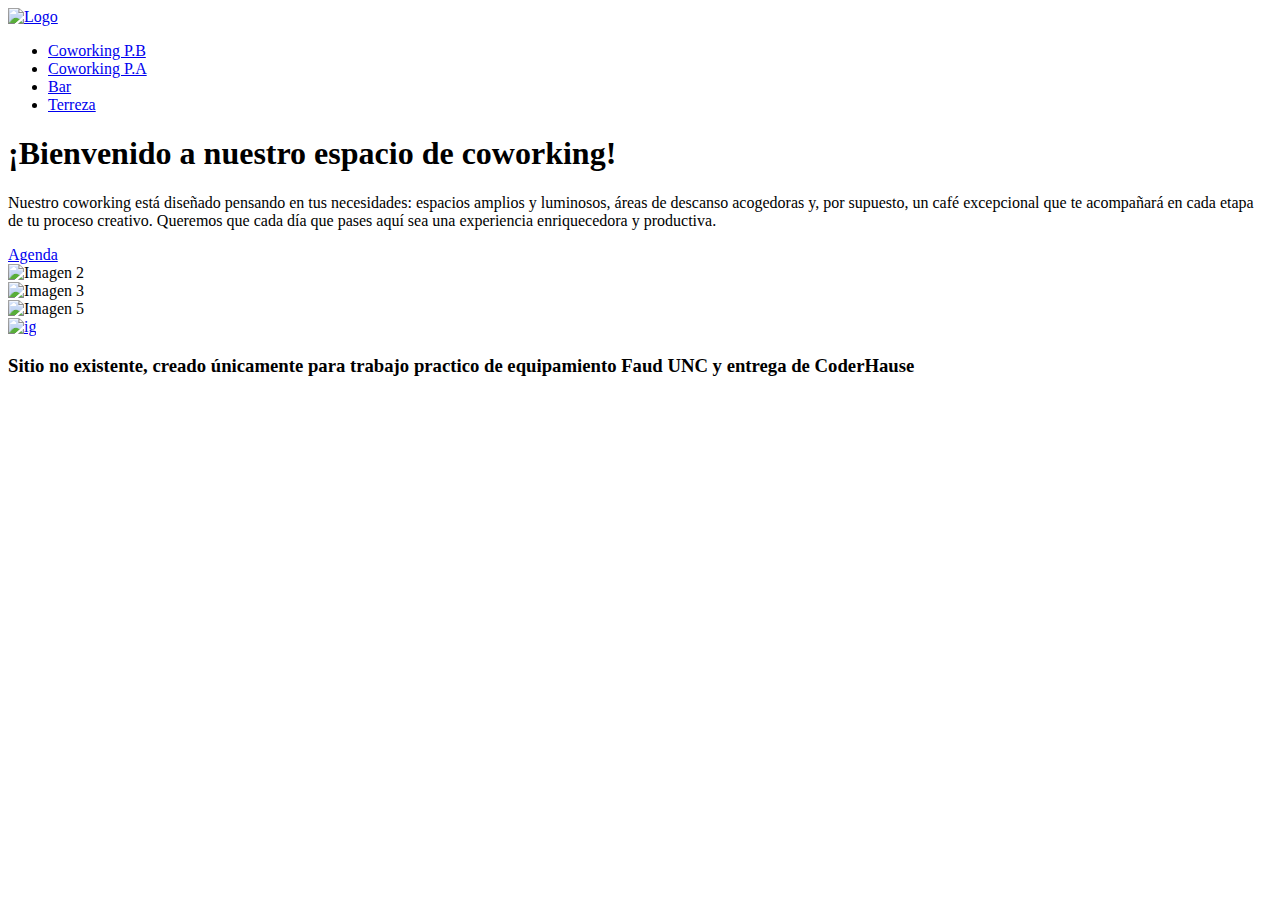
==== pages/index.html @ 488192bd "nombre de idex" ====
<!DOCTYPE html>
<html lang="en">
<head>
  <meta charset="UTF-8">
  <meta name="viewport" content="width=device-width, initial-scale=1.0">
  <meta name="description" content="Descripción de la página">
  <link rel="stylesheet" href="../css/main.css">
  <link rel="icon" href="../img/favicon.ico">
  <title>Coworking Cafe entre Brumas</title>
</head>
<body>
  <!-- banner principal -->
  <header>
    <a href="./ejemplos.html">
      <img src="../img/logo.png" alt="Logo">
    </a>
    <!-- menu de navegacion -->
    <nav>
      <ul>
        <li><a href="coworking1.html" target="_blank" class="boton">Coworking P.B</a></li>
        <li><a href="coworking2.html" target="_blank" class="boton">Coworking P.A</a></li>
        <li><a href="bar.html" target="_blank" class="boton">Bar</a></li>
        <li><a href="terraza.html" target="_blank" class="boton">Terreza</a></li>
      </ul>
    </nav>
  </header>
  <!-- contenido principal-->
  <main>
    <div class="textos">
      <h1 class="welcome-title">¡Bienvenido a nuestro espacio de coworking!</h1>
        <p class="welcome-text">Nuestro coworking está diseñado pensando en tus necesidades: espacios amplios y luminosos, áreas de descanso acogedoras y, por supuesto, un café excepcional que te acompañará en cada etapa de tu proceso creativo. Queremos que cada día que pases aquí sea una experiencia enriquecedora y productiva.</p>
        <div class="boton">
          <a href="agenda.html" target="_blank" class="boton">Agenda</a>
        </div>
      </div>
  </main>
  <main class="contenedor">
    <div class="img-dos"> 
      <img  src="../img/2.png" alt="Imagen 2">
    </div>
    <div class="img-tres">
      <img src="../img/3.png" alt="Imagen 3">
    </div>
    <div class="img-cinco">
      <img src="../img/1.2.png" alt="Imagen 5">
    </div>
  </main>
  <!-- section otra info-->
  <section>
    <div>
        <a href="https://www.instagram.com/coworkingbruma?igsh=NTZhZmo3ZWN2OHNj" target="_blank" class="boton">
            <img src="../img/ig2.png" alt="ig">
        </a>
    </div>
  </section>
  <!-- pie de pagina -->
  <footer>
    <h3>Sitio no existente, creado únicamente para trabajo practico de equipamiento Faud UNC y entrega de CoderHause</h3>
  </footer>
</body>
</html>
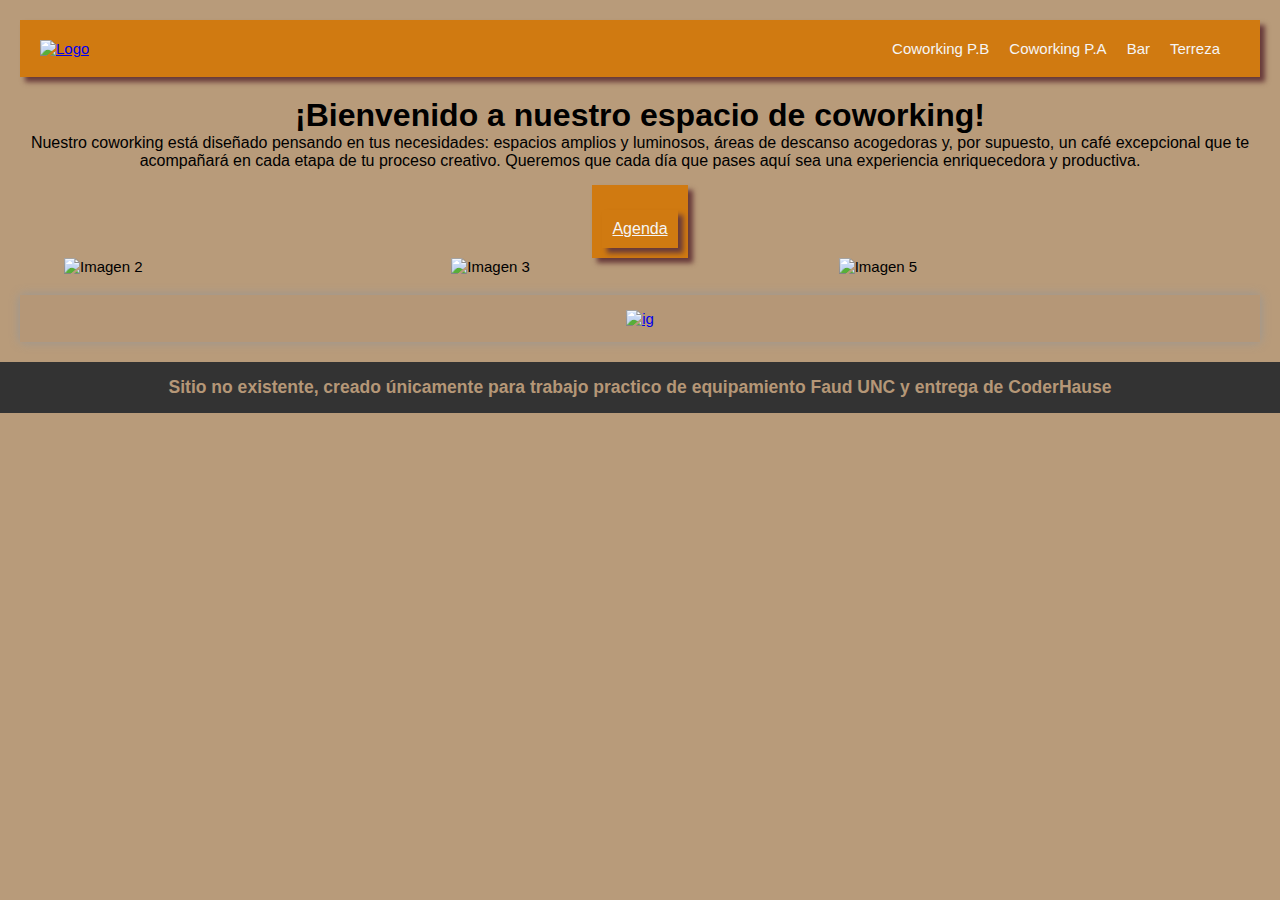
==== commit a1b2b31c: "cambio en css" ====
--- a/pages/index.html
+++ b/pages/index.html
@@ -15,14 +15,17 @@
       <img src="../img/logo.png" alt="Logo">
     </a>
     <!-- menu de navegacion -->
-    <nav>
+    <div>
+     <nav>
       <ul>
         <li><a href="coworking1.html" target="_blank" class="boton">Coworking P.B</a></li>
         <li><a href="coworking2.html" target="_blank" class="boton">Coworking P.A</a></li>
         <li><a href="bar.html" target="_blank" class="boton">Bar</a></li>
         <li><a href="terraza.html" target="_blank" class="boton">Terreza</a></li>
       </ul>
-    </nav>
+    </nav> 
+    </div>
+    
   </header>
   <!-- contenido principal-->
   <main>
@@ -47,7 +50,7 @@
   </main>
   <!-- section otra info-->
   <section>
-    <div>
+    <div role="complementary">
         <a href="https://www.instagram.com/coworkingbruma?igsh=NTZhZmo3ZWN2OHNj" target="_blank" class="boton">
             <img src="../img/ig2.png" alt="ig">
         </a>
--- a/css/main.css
+++ b/css/main.css
@@ -0,0 +1,305 @@
+/* Reset */
+html, body, * {
+    margin: 0;
+    padding: 0;
+    box-sizing: border-box;
+  }
+  
+  /* Estructura general */
+  body {
+    background-color: #B89B7A;
+  }
+  
+  /* Componentes específicos */
+  .contenedor {
+    display: grid;
+    grid-template-columns: repeat(3, 1fr);
+    gap: 10px;
+}
+.contenedor img {
+  width: 100%;
+  height: auto;
+}
+  
+  .contenedor > .items {
+    width: 50px;
+    height: 50px;
+    background-color: rgb(151, 151, 151);
+  }
+  
+  header {
+    margin: 20px;
+    padding: 20px;
+    background-color: #D07A11;
+    display: flex;
+    justify-content: space-between;
+    align-items: center;
+    box-shadow: 5px 5px 5px rgb(104, 58, 58);
+  }
+  
+  header img a{
+    float: left;
+    width: 25%;
+    height: 25%;
+  }
+  
+  header nav ul li{
+    list-style: none;
+    color: whitesmoke;
+    display: inline-block;
+    gap: 2rem;
+    padding-right: px;
+    align-items: center;
+    justify-content: center;
+    grid-template-columns: repeat(1, 40%);
+    grid-template-rows: repeat(2, 40%);
+  }
+  
+  main .class .img-uno {
+    min-height: 70vh;
+    
+    margin: 100px 20px;
+    display:grid;
+    grid-template-columns: repeat(3,1fr)
+
+  }
+  
+  
+  main div img {
+    width: 100%;
+    min-height: 100%;
+    object-fit: contain;
+    grid-template-columns: repeat(3,1fr)
+  }
+  
+  main .textos {
+    text-align: center;
+    font-size: 1rem;
+  }
+  
+  main .textos h1 span {
+    font-size: 2rem;
+    display: block;
+  }
+  
+  main .textos .boton {
+    background-color: #D07A11;
+    display: inline-block;
+    margin-top: 15px;
+    padding: 10px;
+    color: whitesmoke;
+    box-shadow: 5px 5px 5px rgb(104, 58, 58);
+  }
+  
+  section {
+    margin: 20px 20px;
+    background-color: #bd9262;
+    justify-content: center;
+    display: flex;
+    gap: 30px;
+    flex-wrap: wrap;
+  }
+  
+  section div {
+    height: 80%;
+    width: 80%;
+    text-align: center;
+    color: whitesmoke;
+  }
+  
+  section div img {
+    width: 10%;
+  }
+  
+  
+/* Estilos generales */
+
+body {
+  font-size: 16px;
+  margin: 0;
+  padding: 0;
+}
+
+/* Estilos para celulares (vertical) */
+
+@media (max-width: 480px) {
+  body {
+    font-size: 14px;
+  }
+  .contenedor {
+    width: 90%;
+    margin: 0 auto;
+  }
+}
+
+/* Estilos para tabletas (vertical) */
+
+@media (min-width: 481px) and (max-width: 768px) {
+  body {
+    font-size: 16px;
+  }
+  .contenedor {
+    width: 80%;
+    margin: 0 auto;
+  }
+}
+
+/* Estilos para pantallas grandes */
+
+@media (min-width: 1025px) {
+  body {
+    font-size: 15px;
+  }
+  .contenedor {
+    width: 90%;
+    margin: 0 auto;
+  }
+}
+
+
+
+
+  body {
+    font-family: Arial, sans-serif;
+    margin: 0;
+    padding: 0;
+  }
+  
+  
+  nav ul {
+    list-style: none;
+    margin: 0;
+    padding: 0;
+    display: flex;
+    justify-content: space-between;
+  }
+  
+  nav li {
+    margin-right: 20px;
+  }
+  
+  nav a {
+    color: whitesmoke;
+    text-decoration: none;
+  }
+  
+  
+  section {
+    background-color: #B59777;
+    padding: 1em;
+    margin-bottom: 20px;
+    box-shadow: 0 0 10px rgba(151, 151, 151);
+  }
+  
+  h1 {
+    margin-top: 0;
+  }
+  
+  .calendario {
+    width: 800px;
+    height: 600px;
+    background-color: #B59777;
+    padding: 20px;
+    border: 1px solid #B59777;
+  }
+  
+  .eventos ul {
+    list-style: none;
+    margin: 0;
+    padding: 0;
+  }
+  
+  .eventos li {
+    margin-bottom: 20px;
+  }
+  
+  .eventos h2 {
+    margin-top: 0;
+  }
+  
+  form {
+    display: flex;
+    flex-direction: column;
+    align-items: center;
+  }
+  
+  label {
+    margin-bottom: 10px;
+  }
+  
+  input[type="text"], input[type="email"], input[type="password"] {
+    width: 100%;
+    height: 40px;
+    margin-bottom: 20px;
+    padding: 10px;
+    border: 1px solid #B59777;
+  }
+  
+  input[type="submit"] {
+    width: 100%;
+    height: 40px;
+    background-color: #333;
+    color: #B59777;
+    border: none;
+    cursor: pointer;
+  }
+  
+  footer {
+    background-color: #333;
+    color: #B59777;
+    padding: 1em;
+    text-align: center;
+    clear: both;
+  }
+
+  .calendario {
+    width: 50%;
+    margin: 20px auto;
+    border: 1px solid #B59777;
+    border-collapse: collapse;
+    font-family: Arial, sans-serif;
+    align-items: center;
+    text-align: center;
+  }
+  
+  .calendario h2 {
+    text-align: center;
+    margin-bottom: 10px;
+  }
+  
+  .calendario table {
+    width: 100%;
+  }
+  
+  .calendario th, .calendario td {
+    border: 1px solid #B59777;
+    padding: 10px;
+    text-align: center;
+  }
+  
+  .calendario th {
+    background-color: #D07A11;
+}
+    
+  
+  .calendario td {
+    background-color: #B59777;
+  }
+  
+  .calendario td:hover {
+    background-color: #B59777;
+  }
+  
+  .calendario .evento {
+    background-color: #cff0cf;
+    color: #D07A11;
+    font-weight: bold;
+  }
+  
+  .calendario .evento span {
+    font-size: 12px;
+    color: #D07A11;
+  }
+  
+  
+  